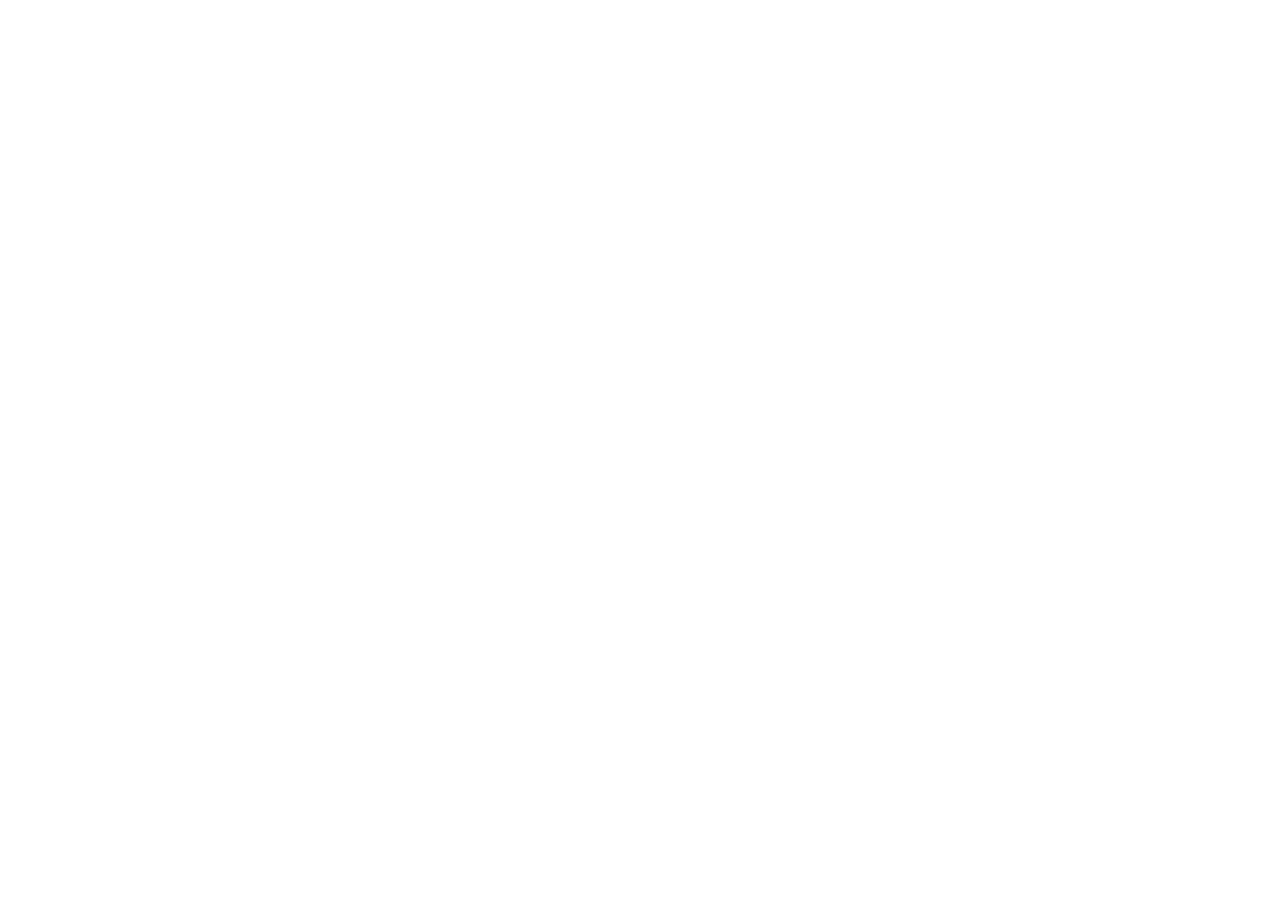
==== index.html @ 608f8770 "Remove content" ====
<!DOCTYPE html>
<html lang="en">
    <head>
        <meta charset="UTF-8">
        <meta name="viewport" content="width=device-width, initial-scale=1.0">
        <title>Project | Tic Tac Toe</title>
        <link rel="stylesheet" href="./style.css">
        <script src="./script.js" defer></script>
    </head>
    <body>
    </body>
</html>
---- style.css ----
* {
    margin: 0;
}

html {
    height: 100%;
}

body {
    width: 100%;
    min-height: 100dvh;
}
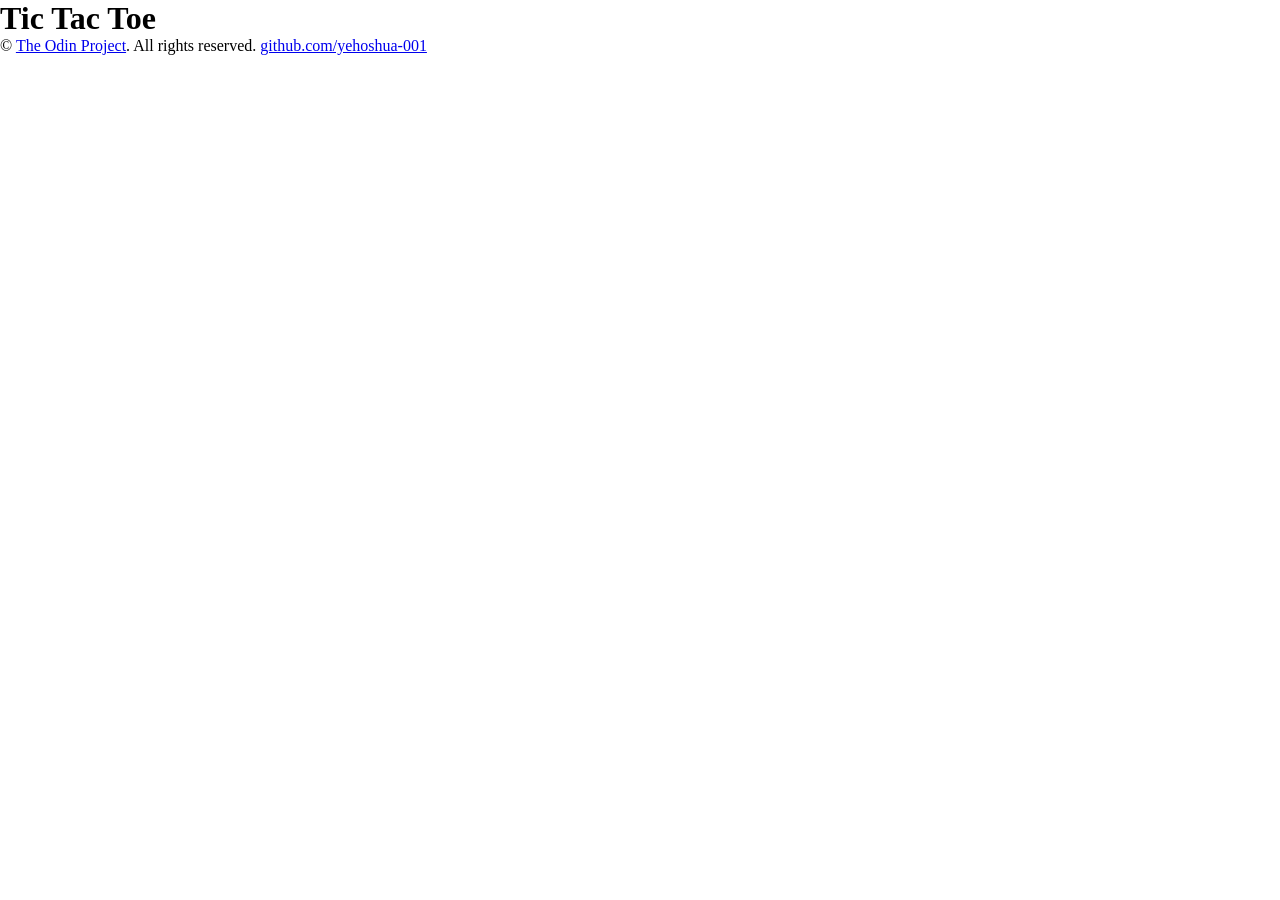
==== commit 144e69ba: "Add header, main, and footer initial contents" ====
--- a/index.html
+++ b/index.html
@@ -8,5 +8,18 @@
         <script src="./script.js" defer></script>
     </head>
     <body>
+        <header>
+            <h1>Tic Tac Toe</h1>
+        </header>
+        <main>
+            <div id="boardGrid"></div>
+        </main>
+        <footer>
+            <div class="footerlink">
+                &copy;
+                <a id="odinlink" href="https://www.theodinproject.com/about" target="_blank">The Odin Project</a>. All rights reserved. 
+                <a id="githublink" href="https://github.com/yehoshua-001/tic-tac-toe/" target="_blank">github.com/yehoshua-001</a>
+            </div>
+        </footer>
     </body>
 </html>
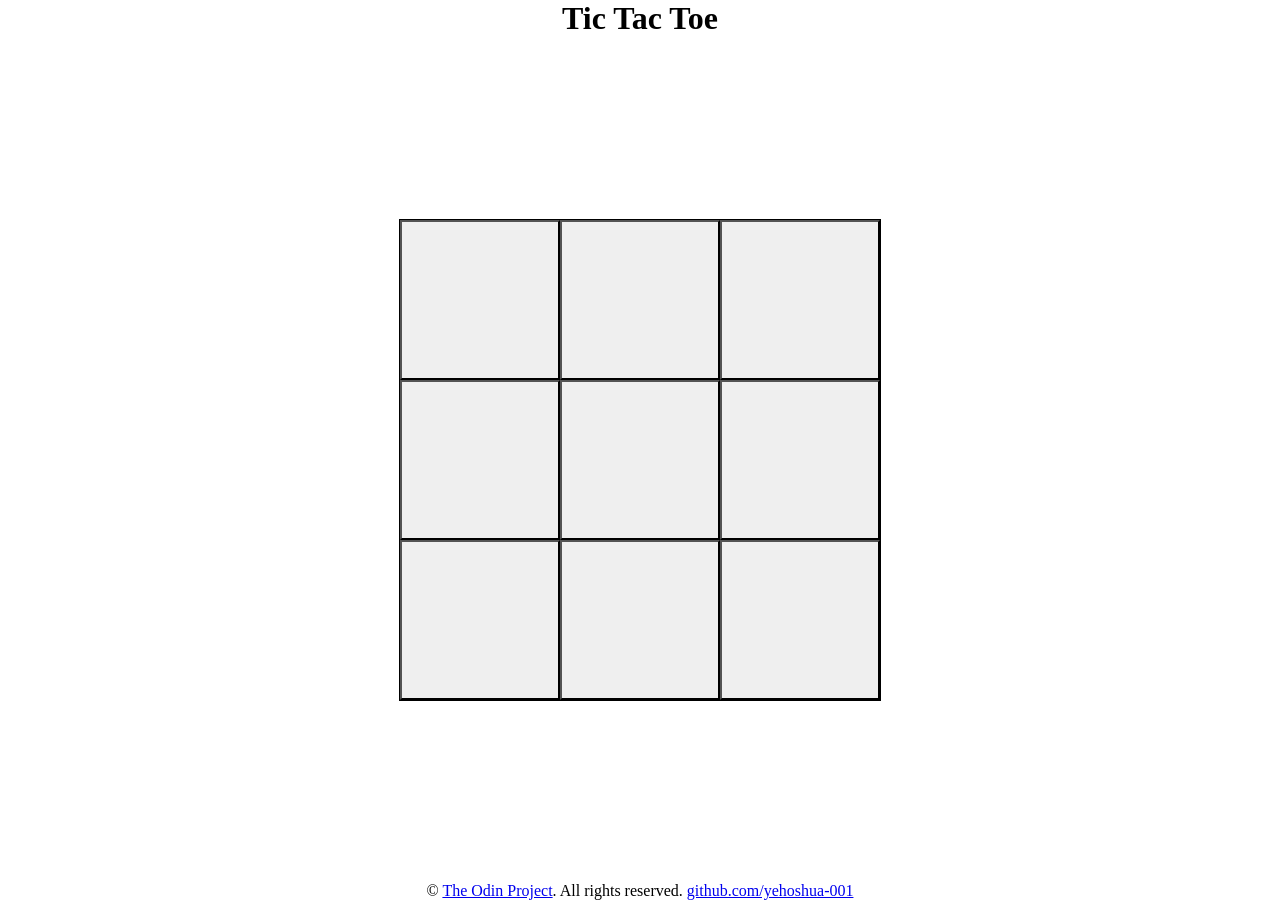
==== commit f5e2fbac: "Edit href and src links" ====
--- a/index.html
+++ b/index.html
@@ -4,8 +4,8 @@
         <meta charset="UTF-8">
         <meta name="viewport" content="width=device-width, initial-scale=1.0">
         <title>Project | Tic Tac Toe</title>
-        <link rel="stylesheet" href="./style.css">
-        <script src="./script.js" defer></script>
+        <link rel="stylesheet" href="./ui-mode/style.css">
+        <script src="./ui-mode/script.js" defer></script>
     </head>
     <body>
         <header>
--- a/ui-mode/style.css
+++ b/ui-mode/style.css
@@ -0,0 +1,29 @@
+* {
+    margin: 0;
+}
+
+html {
+    height: 100%;
+}
+
+body {
+    width: 100%;
+    min-height: 100dvh;
+    display: grid;
+    grid-template: min-content 1fr min-content / 1fr;
+    justify-items: center;
+    align-items: center;
+}
+
+main > div[id="boardGrid"] {
+    width: 30rem;
+    height: 30rem;
+    display: grid;
+    grid-template: repeat(3, 1fr) / repeat(3, 1fr);
+    border: 1px solid black;
+}
+
+div[id="boardGrid"] > .cell {
+    padding: 0;
+    border-radius: 0;
+}
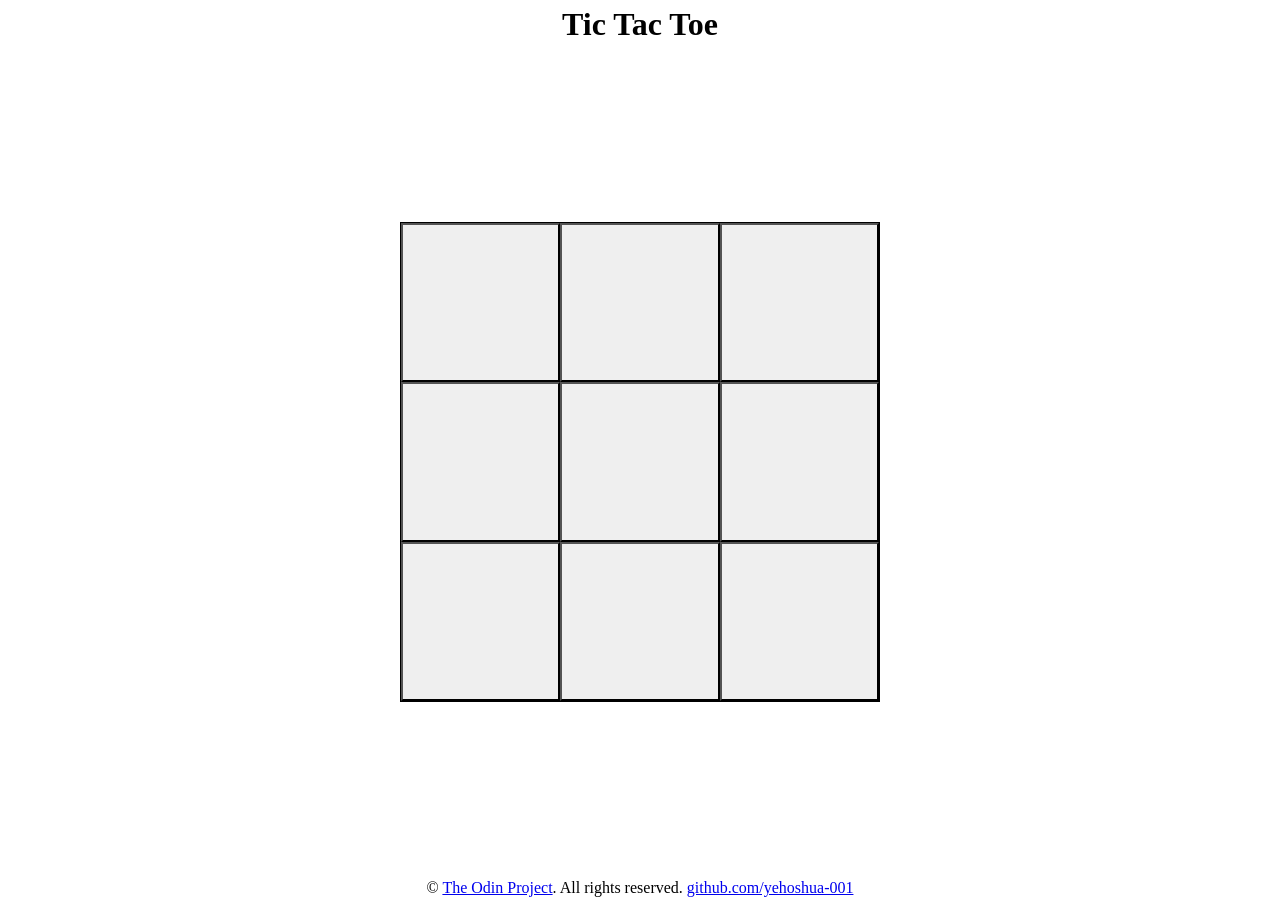
==== commit 10b12323: "Edit head href and src links" ====
--- a/index.html
+++ b/index.html
@@ -4,8 +4,8 @@
         <meta charset="UTF-8">
         <meta name="viewport" content="width=device-width, initial-scale=1.0">
         <title>Project | Tic Tac Toe</title>
-        <link rel="stylesheet" href="./ui-mode/style.css">
-        <script src="./ui-mode/script.js" defer></script>
+        <link rel="stylesheet" href="./style.css">
+        <script src="./script.js" defer></script>
     </head>
     <body>
         <header>
--- a/style.css
+++ b/style.css
@@ -0,0 +1,76 @@
+/*
+    Josh's Custom CSS Reset
+    https://www.joshwcomeau.com/css/custom-css-reset/
+*/
+
+*, *::before, *::after {
+    box-sizing: border-box;
+}
+
+*:not(dialog) {
+    margin: 0;
+}
+
+@media (prefers-reduced-motion: no-preference) {
+    html {
+    interpolate-size: allow-keywords;
+    }
+}
+
+body {
+    line-height: 1.5;
+    -webkit-font-smoothing: antialiased;
+}
+
+img, picture, video, canvas, svg {
+    display: block;
+    max-width: 100%;
+}
+
+input, button, textarea, select {
+    font: inherit;
+}
+
+p, h1, h2, h3, h4, h5, h6 {
+    overflow-wrap: break-word;
+}
+
+p {
+    text-wrap: pretty;
+}
+h1, h2, h3, h4, h5, h6 {
+    text-wrap: balance;
+}
+
+#root, #__next {
+    isolation: isolate;
+}
+
+/* --------------------------------------------------- */
+
+html {
+    height: 100%;
+}
+
+body {
+    width: 100%;
+    min-height: 100dvh;
+    display: grid;
+    grid-template: min-content 1fr min-content / 1fr;
+    justify-items: center;
+    align-items: center;
+}
+
+main > div[id="boardGrid"] {
+    width: 30rem;
+    height: 30rem;
+    display: grid;
+    grid-template: repeat(3, 1fr) / repeat(3, 1fr);
+    border: 1px solid black;
+}
+
+div[id="boardGrid"] > .cell {
+    padding: 0;
+    border-radius: 0;
+}
+
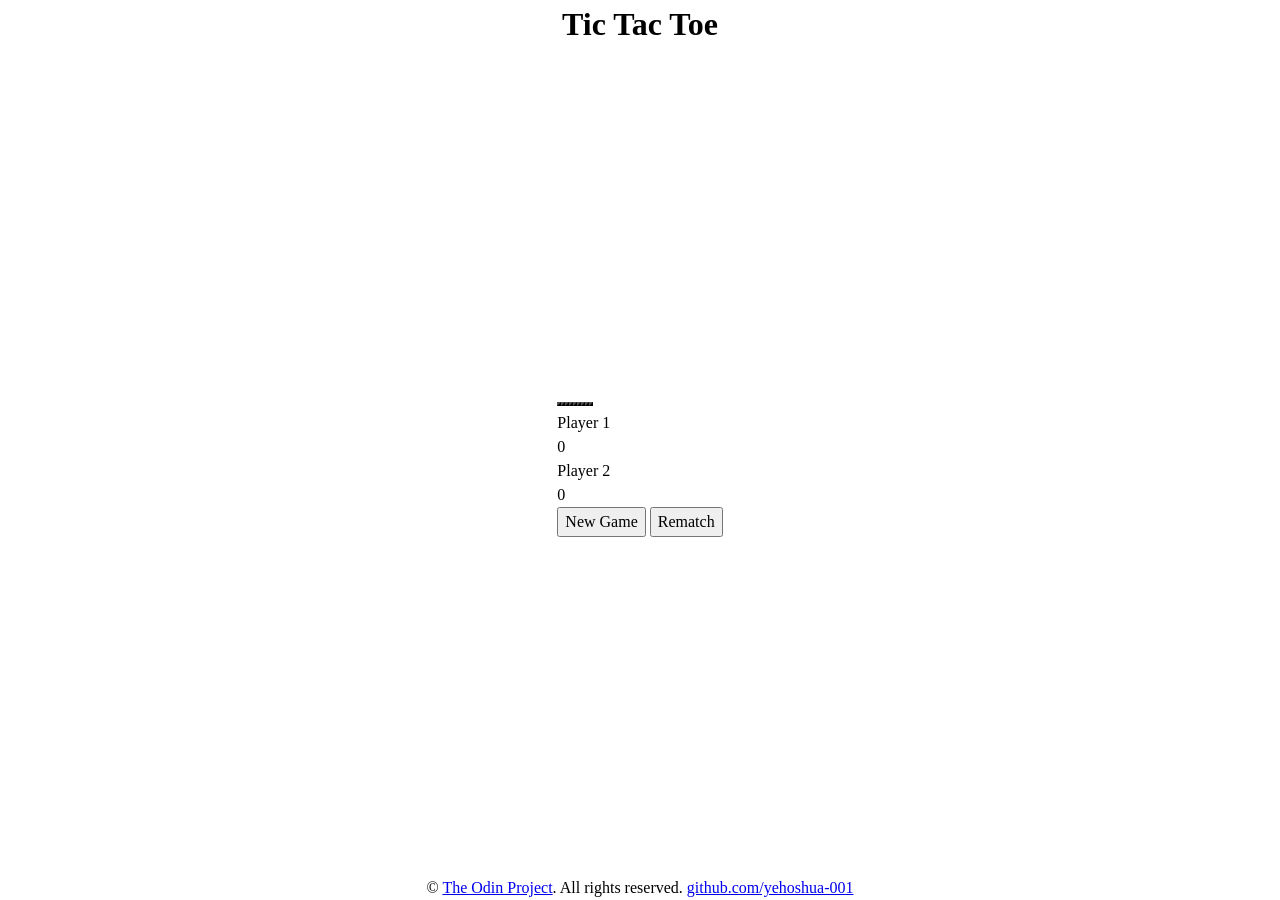
==== commit c20cf668: "Edit index.html Added contents in main element such as status, players scoreboard, and buttons. Chan" ====
--- a/index.html
+++ b/index.html
@@ -12,13 +12,28 @@
             <h1>Tic Tac Toe</h1>
         </header>
         <main>
-            <div id="boardGrid"></div>
+            <div class="content">
+                <div id="boardGrid"></div>
+                <div id="status"></div>
+                <div class="playerOne">
+                    <div id="playerOneName">Player 1</div>
+                    <div id="playerOneScore">0</div>
+                </div>
+                <div class="playerTwo">
+                    <div id="playerTwoName">Player 2</div>
+                    <div id="playerTwoScore">0</div>
+                </div>
+            </div>
+            <div class="buttons">
+                <button type="button" id="newGame">New Game</button>
+                <button type="button" id="rematch">Rematch</button>
+            </div>
         </main>
         <footer>
-            <div class="footerlink">
+            <div class="footerLink">
                 &copy;
-                <a id="odinlink" href="https://www.theodinproject.com/about" target="_blank">The Odin Project</a>. All rights reserved. 
-                <a id="githublink" href="https://github.com/yehoshua-001/tic-tac-toe/" target="_blank">github.com/yehoshua-001</a>
+                <a id="odiLink" href="https://www.theodinproject.com/about" target="_blank">The Odin Project</a>. All rights reserved. 
+                <a id="githubLink" href="https://github.com/yehoshua-001/tic-tac-toe/" target="_blank">github.com/yehoshua-001</a>
             </div>
         </footer>
     </body>
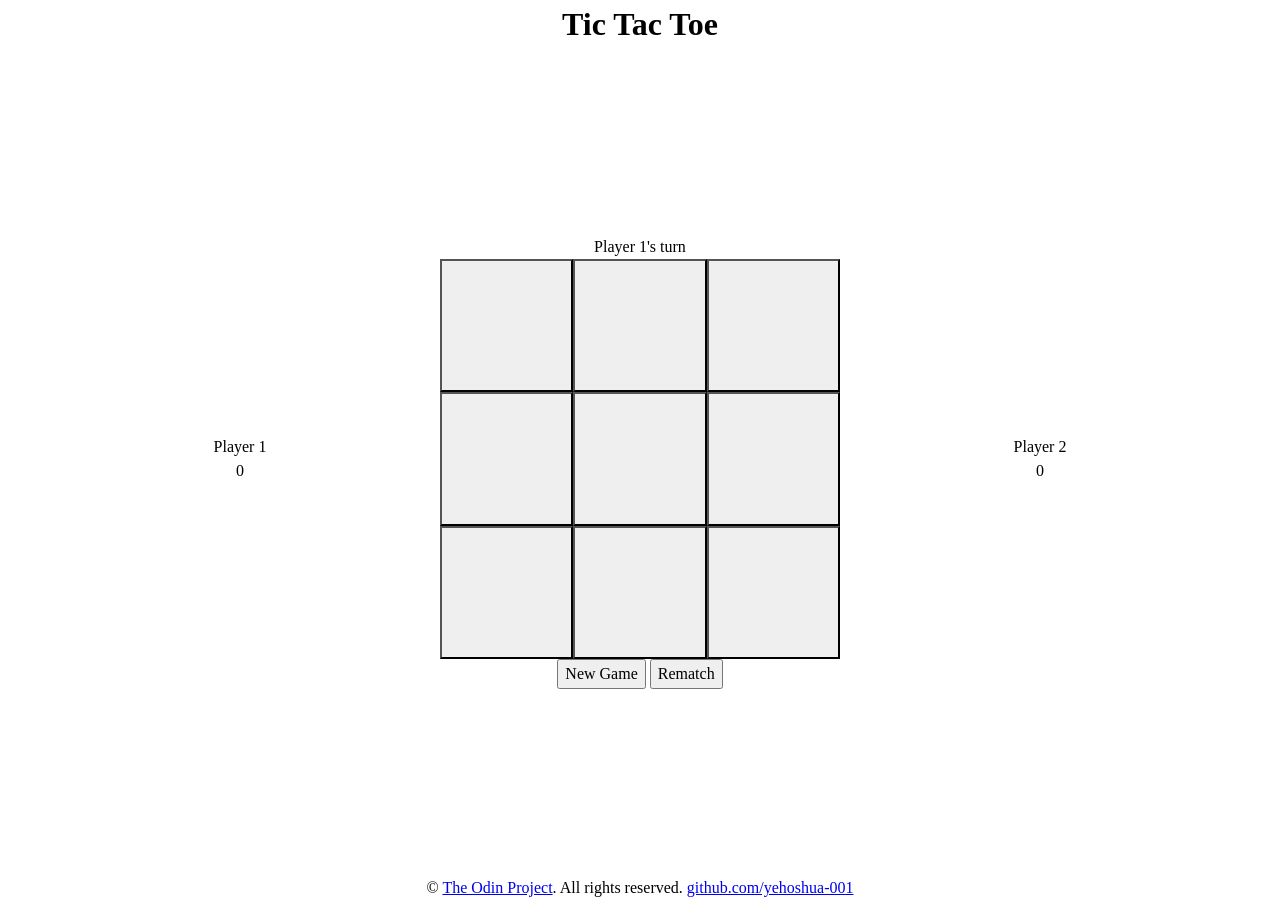
==== commit c43896cc: "Add dialog with form contents" ====
--- a/index.html
+++ b/index.html
@@ -28,6 +28,19 @@
                 <button type="button" id="newGame">New Game</button>
                 <button type="button" id="rematch">Rematch</button>
             </div>
+            <dialog class="setupDialog">
+                <form class="setupForm">
+                    <div class="playerOneField">
+                        <label for="p1-name">Player 1</label>
+                        <input type="text" name="p1-name" id="p1-name" maxlength="12" placeholder="Player 1">
+                    </div>
+                    <div class="playerTwoField">
+                        <label for="p2-name">Player 2</label>
+                        <input type="text" name="p2-name" id="p2-name" maxlength="12" placeholder="Player 2">
+                    </div>
+                </form>
+                <button type="submit" id="startBtn" form="setupForm">Start Game</button>
+            </dialog>
         </main>
         <footer>
             <div class="footerLink">
--- a/style.css
+++ b/style.css
@@ -56,17 +56,49 @@
     width: 100%;
     min-height: 100dvh;
     display: grid;
-    grid-template: min-content 1fr min-content / 1fr;
+    grid-template: min-content 2fr min-content / 1fr;
     justify-items: center;
     align-items: center;
 }
 
-main > div[id="boardGrid"] {
-    width: 30rem;
-    height: 30rem;
+main {
+    display: grid;
+    grid-template: 1fr min-content / 1fr;
+    justify-items: center;
+    align-items: center;
+}
+
+main > div[class="content"] {
+    grid-area: 1 / 1 / 2 / 2;
+    display: grid;
+    grid-template: 1fr min-content / 1fr 1fr 1fr;
+    justify-items: center;
+    align-items: center;
+}
+
+main > div[class="content"] > div[id="status"] {
+    grid-area: 1 / 2 / 2 / 3;
+}
+
+main > div[class="content"] > div[id="boardGrid"] {
+    grid-area: 2 / 2 / 3 / 3;
+    width: 25rem;
+    height: 25rem;
     display: grid;
     grid-template: repeat(3, 1fr) / repeat(3, 1fr);
-    border: 1px solid black;
+    /* border: 1px solid black; */
+}
+
+main > div[class="content"] > div[class="playerOne"] {
+    grid-area: 2 / 1 / 3 / 2;
+    display: grid;
+    justify-items: center;
+}
+
+main > div[class="content"] > div[class="playerTwo"] {
+    grid-area: 2 / 3 / 3 / 4;
+    display: grid;
+    justify-items: center;
 }
 
 div[id="boardGrid"] > .cell {
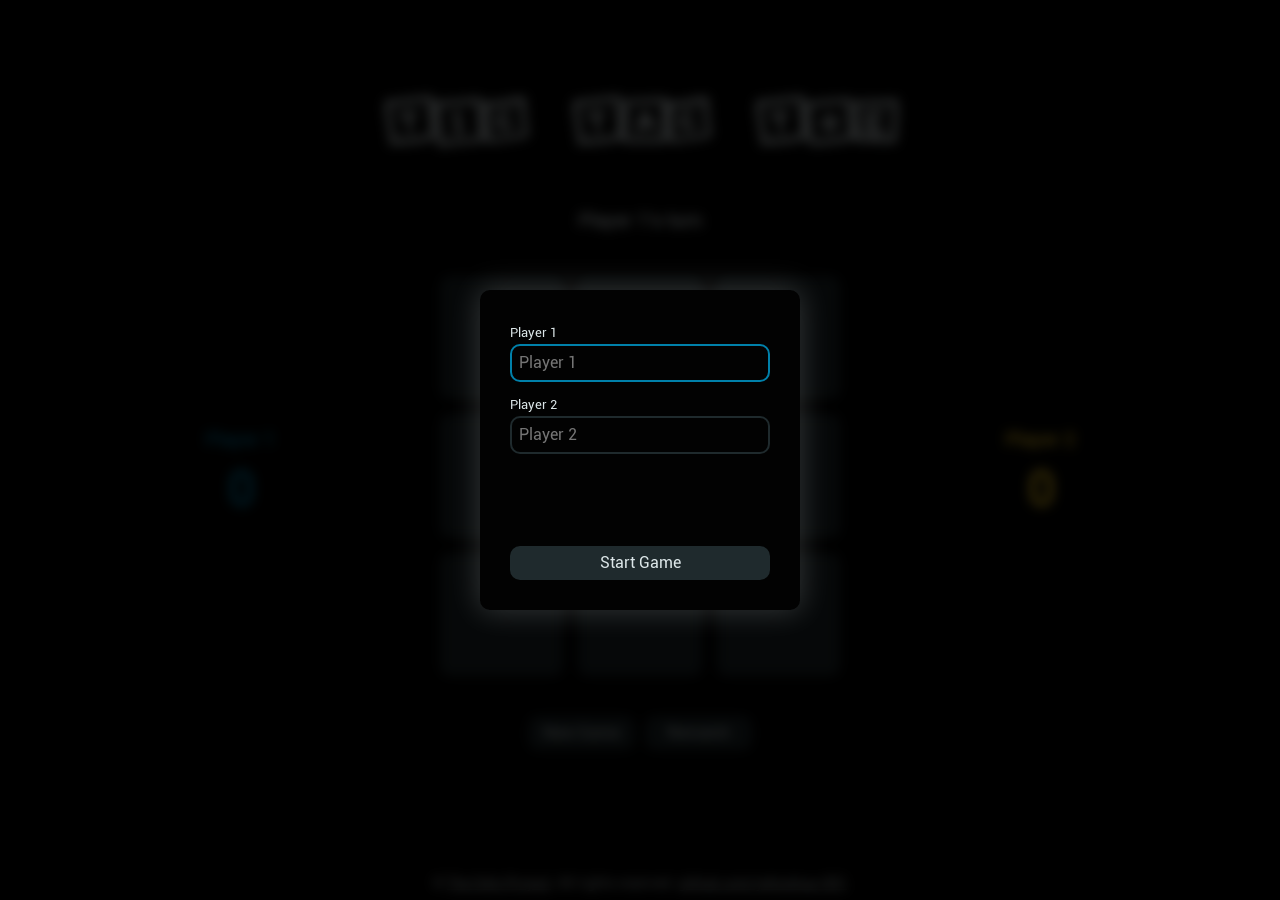
==== commit 64bb3f95: "Add name attribute in boardGrid div" ====
--- a/index.html
+++ b/index.html
@@ -13,7 +13,7 @@
         </header>
         <main>
             <div class="content">
-                <div id="boardGrid"></div>
+                <div id="boardGrid" class="boardGrid"></div>
                 <div id="status"></div>
                 <div class="playerOne">
                     <div id="playerOneName">Player 1</div>
--- a/style.css
+++ b/style.css
@@ -1,3 +1,21 @@
+@font-face {
+    font-family: 'Cute Notes';
+    src: url('./assets/fonts/CuteNotes.woff2') format('woff2'),
+        url('./assets/fonts/CuteNotes.woff') format('woff');
+    font-weight: normal;
+    font-style: normal;
+    font-display: swap;
+}
+
+@font-face {
+    font-family: 'Roboto';
+    src: url('./assets/fonts/Roboto-Regular.woff2') format('woff2'),
+        url('./assets/fonts/Roboto-Regular.woff') format('woff');
+    font-weight: normal;
+    font-style: normal;
+    font-display: swap;
+}
+
 /*
     Josh's Custom CSS Reset
     https://www.joshwcomeau.com/css/custom-css-reset/
@@ -48,6 +66,14 @@
 
 /* --------------------------------------------------- */
 
+:root {
+    --text: #DCE6E8;
+    --bg: #020202;
+    --cell: #1F2A2D;
+    --x: #0080AA;
+    --o: #FFD027;
+}
+
 html {
     height: 100%;
 }
@@ -59,6 +85,16 @@
     grid-template: min-content 2fr min-content / 1fr;
     justify-items: center;
     align-items: center;
+    background-color: var(--bg);
+    color: var(--text);
+    font-family: Roboto;
+}
+
+header > h1 {
+    position: relative;
+    top: 5rem;
+    font-size: 3.5rem;
+    font-family: 'Cute Notes';
 }
 
 main {
@@ -78,6 +114,9 @@
 
 main > div[class="content"] > div[id="status"] {
     grid-area: 1 / 2 / 2 / 3;
+    padding-block: 40px;
+    font-size: 1.2rem;
+    font-weight: 700;
 }
 
 main > div[class="content"] > div[id="boardGrid"] {
@@ -86,23 +125,160 @@
     height: 25rem;
     display: grid;
     grid-template: repeat(3, 1fr) / repeat(3, 1fr);
-    /* border: 1px solid black; */
+    gap: 15px;
+}
+
+div[id="boardGrid"] > button {
+    transition: transform 0.2s ease-in-out;
+}
+
+div[id="boardGrid"] > button:hover {
+    transform: scale(1.05);
 }
 
 main > div[class="content"] > div[class="playerOne"] {
     grid-area: 2 / 1 / 3 / 2;
     display: grid;
     justify-items: center;
+    color: var(--x);
+    font-size: 1.2rem;
+    font-weight: 700;
+}
+
+div[class="playerOne"] > #playerOneScore {
+    font-size: 3rem;
 }
 
 main > div[class="content"] > div[class="playerTwo"] {
     grid-area: 2 / 3 / 3 / 4;
     display: grid;
     justify-items: center;
+    color: var(--o);
+    font-size: 1.2rem;
+    font-weight: 700;
+}
+
+div[class="playerTwo"] > #playerTwoScore {
+    font-size: 3rem;
 }
 
 div[id="boardGrid"] > .cell {
-    padding: 0;
-    border-radius: 0;
-}
-
+    width: 100%;
+    border: none;
+    border-radius: 10px;
+    background-color: var(--cell);
+}
+
+.cell > .mark {
+    display: grid;
+    justify-items: center;
+    align-items: center;
+}
+
+.x-icon {
+    fill: var(--x);
+    max-width: 100%;
+}
+
+.o-icon {
+    fill: var(--o);
+    max-width: 80%;
+}
+
+main > dialog {
+    &[open] {
+        display: grid;
+        grid-template: 1fr / 1fr;
+        width: 20rem;
+        height: 20rem;
+        padding: 30px;
+        border: none;
+        border-radius: 10px;
+        background-color: var(--bg);
+        box-shadow: 0 0 30px 2px rgba(220, 230, 232, 0.2);
+    }
+    &::backdrop {
+        background-color: rgba(0, 0, 0, 0.8);
+        backdrop-filter: blur(6px);
+    }
+}
+
+dialog > form {
+    display: grid;
+    grid-template: repeat(2, min-content) / 1fr;
+    gap: 10px;
+}
+
+form input {
+    width: 100%;
+    padding-block: 5px;
+    padding-inline: 7px;
+    border: 2px solid #1F2A2D;
+    border-radius: 10px;
+    color: var(--text);
+    background-color: var(--bg);
+    outline: none;
+}
+
+form input[id="p1-name"]:focus {
+    color: var(--x);
+    border: 2px solid var(--x);
+}
+
+form input[id="p2-name"]:focus {
+    color: var(--o);
+    border: 2px solid var(--o);
+}
+
+form label {
+    font-size: 0.8rem;
+    color: var(--text);
+}
+
+dialog > button {
+    min-width: 100px;
+    padding-block: 5px;
+    padding-inline: 15px;
+    border: none;
+    border-radius: 10px;
+    color: var(--text);
+    background-color: var(--cell);
+    transition: transform 0.2s ease-in-out;
+    cursor: pointer;
+}
+
+dialog > button:hover {
+    transform: scale(1.05);
+}
+
+main > div[class="buttons"] {
+    display: grid;
+    grid-template: 1fr / 1fr 1fr;
+    gap: 10px;
+    padding-block: 40px;
+}
+
+div[class="buttons"] > button {
+    min-width: 100px;
+    padding-block: 5px;
+    padding-inline: 15px;
+    border: none;
+    border-radius: 10px;
+    color: var(--text);
+    background-color: var(--cell);
+    transition: transform 0.2s ease-in-out;
+}
+
+div[class="buttons"] > button:hover {
+    transform: scale(1.05);
+}
+
+footer {
+    margin-bottom: 5px;
+    font-size: 0.9rem;
+    color: var(--text);
+}
+
+footer > div > a {
+    color: var(--text);
+}
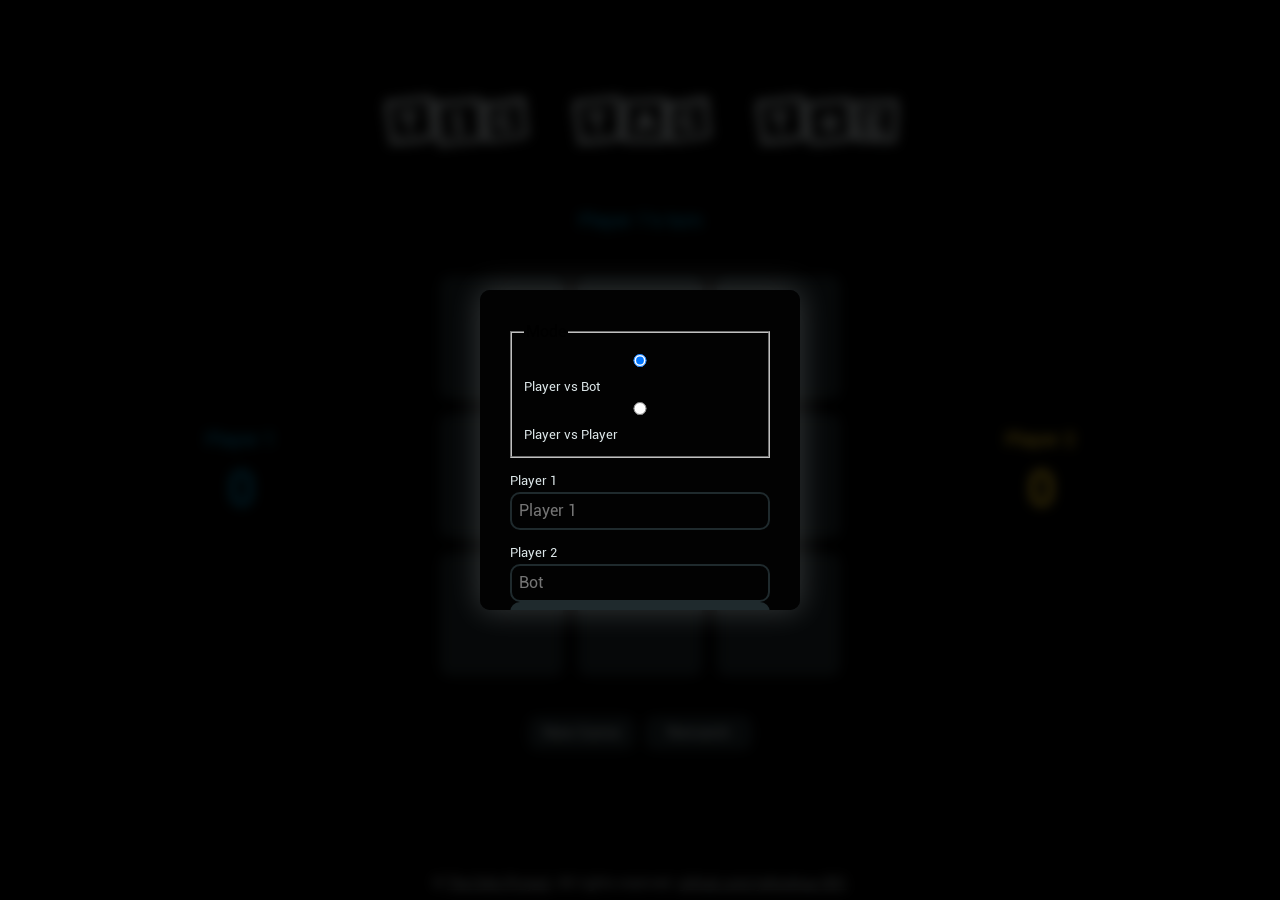
==== commit 9b48a9b7: "Add fieldset for game modes in form" ====
--- a/index.html
+++ b/index.html
@@ -30,13 +30,22 @@
             </div>
             <dialog class="setupDialog">
                 <form class="setupForm">
+                    <fieldset class="modes">
+                        <legend>Mode</legend>
+                        <div class="modeChoices">
+                            <input type="radio" name="mode" id="pvb" value="bot" checked>
+                            <label for="pvb">Player vs Bot</label>                            
+                            <input type="radio" name="mode" id="pvp" value="human">
+                            <label for="pvp">Player vs Player</label>
+                        </div>
+                    </fieldset>
                     <div class="playerOneField">
                         <label for="p1-name">Player 1</label>
                         <input type="text" name="p1-name" id="p1-name" maxlength="12" placeholder="Player 1">
                     </div>
                     <div class="playerTwoField">
                         <label for="p2-name">Player 2</label>
-                        <input type="text" name="p2-name" id="p2-name" maxlength="12" placeholder="Player 2">
+                        <input type="text" name="p2-name" id="p2-name" maxlength="12" placeholder="Bot" disabled>
                     </div>
                 </form>
                 <button type="submit" id="startBtn" form="setupForm">Start Game</button>
--- a/style.css
+++ b/style.css
@@ -119,6 +119,22 @@
     font-weight: 700;
 }
 
+.status-x {
+    color: var(--x);
+}
+
+.status-o {
+    color: var(--o);
+}
+
+.status-tie {
+    color: #70E000;
+}
+
+.status-occupied {
+    color: #C1121F;
+}
+
 main > div[class="content"] > div[id="boardGrid"] {
     grid-area: 2 / 2 / 3 / 3;
     width: 25rem;
@@ -128,14 +144,6 @@
     gap: 15px;
 }
 
-div[id="boardGrid"] > button {
-    transition: transform 0.2s ease-in-out;
-}
-
-div[id="boardGrid"] > button:hover {
-    transform: scale(1.05);
-}
-
 main > div[class="content"] > div[class="playerOne"] {
     grid-area: 2 / 1 / 3 / 2;
     display: grid;
@@ -164,25 +172,108 @@
 
 div[id="boardGrid"] > .cell {
     width: 100%;
+    height: 100%;
+    display: grid;
+    justify-items: center;
+    align-items: center;
+    position: relative;
+    padding: 0;
     border: none;
     border-radius: 10px;
     background-color: var(--cell);
-}
-
-.cell > .mark {
-    display: grid;
-    justify-items: center;
-    align-items: center;
-}
-
-.x-icon {
-    fill: var(--x);
-    max-width: 100%;
-}
-
-.o-icon {
-    fill: var(--o);
-    max-width: 80%;
+    transition: transform 0.2s ease-in-out;
+}
+
+.symbol-x {
+    stroke: var(--x);
+    stroke-width: 8;
+    stroke-linecap: round;
+    stroke-linejoin: round;
+}
+
+.symbol-o {
+    stroke: var(--o);
+    fill: none;
+    stroke-width: 8;
+}
+
+.ghost {
+    opacity: 0;
+    transition: opacity 0.2s;
+    pointer-events: 0;
+}
+
+.ghost--x::before,
+.ghost--x::after {
+    content: '';
+    position: absolute;
+    top: 45%;
+    left: 10%;
+    width: 80%;
+    height: 8%;
+    min-height: 3px;
+    background-color: var(--x);
+    border-radius: 100px;
+}
+
+.ghost--x::before {
+    transform: rotate(45deg);
+}
+
+.ghost--x::after {
+    transform: rotate(-45deg);
+}
+
+.ghost--o::before,
+.ghost--o::after {
+    content: '';
+    position: absolute;
+    top: 17%;
+    left: 17%;
+    width: 65%;
+    height: 65%;
+    border: 10px solid var(--o);
+    border-radius: 50%;
+}
+
+.boardGrid.turn-x .cell.is-empty:hover .ghost--x,
+.boardGrid.turn-x .cell.is-empty:focus-visible .ghost--x,
+.boardGrid.turn-o .cell.is-empty:hover .ghost--o,
+.boardGrid.turn-o .cell.is-empty:focus-visible .ghost--o {
+    opacity: 0.22;
+}
+
+.mark {
+    display: contents;
+}
+
+.cell.is-empty:hover {
+    transform: scale(1.05);
+    cursor: pointer;
+}
+
+.boardGrid.is-locked .cell,
+.cell:not(.is-empty) {
+    cursor: default;
+}
+
+.boardGrid.turn-x .cell.is-empty:hover,
+.boardGrid.turn-x .cell.is-empty:focus-visible {
+    border: 2px solid var(--x);
+}
+
+.boardGrid.turn-o .cell.is-empty:hover,
+.boardGrid.turn-o .cell.is-empty:focus-visible {
+    border: 2px solid var(--o);
+}
+
+.boardGrid.has-winner .cell:not(.is-winner) {
+    opacity: 0.1;
+    pointer-events: none;
+}
+
+.cell.is-winner {
+    opacity: 1;
 }
 
 main > dialog {
@@ -267,6 +358,7 @@
     color: var(--text);
     background-color: var(--cell);
     transition: transform 0.2s ease-in-out;
+    cursor: pointer;
 }
 
 div[class="buttons"] > button:hover {
